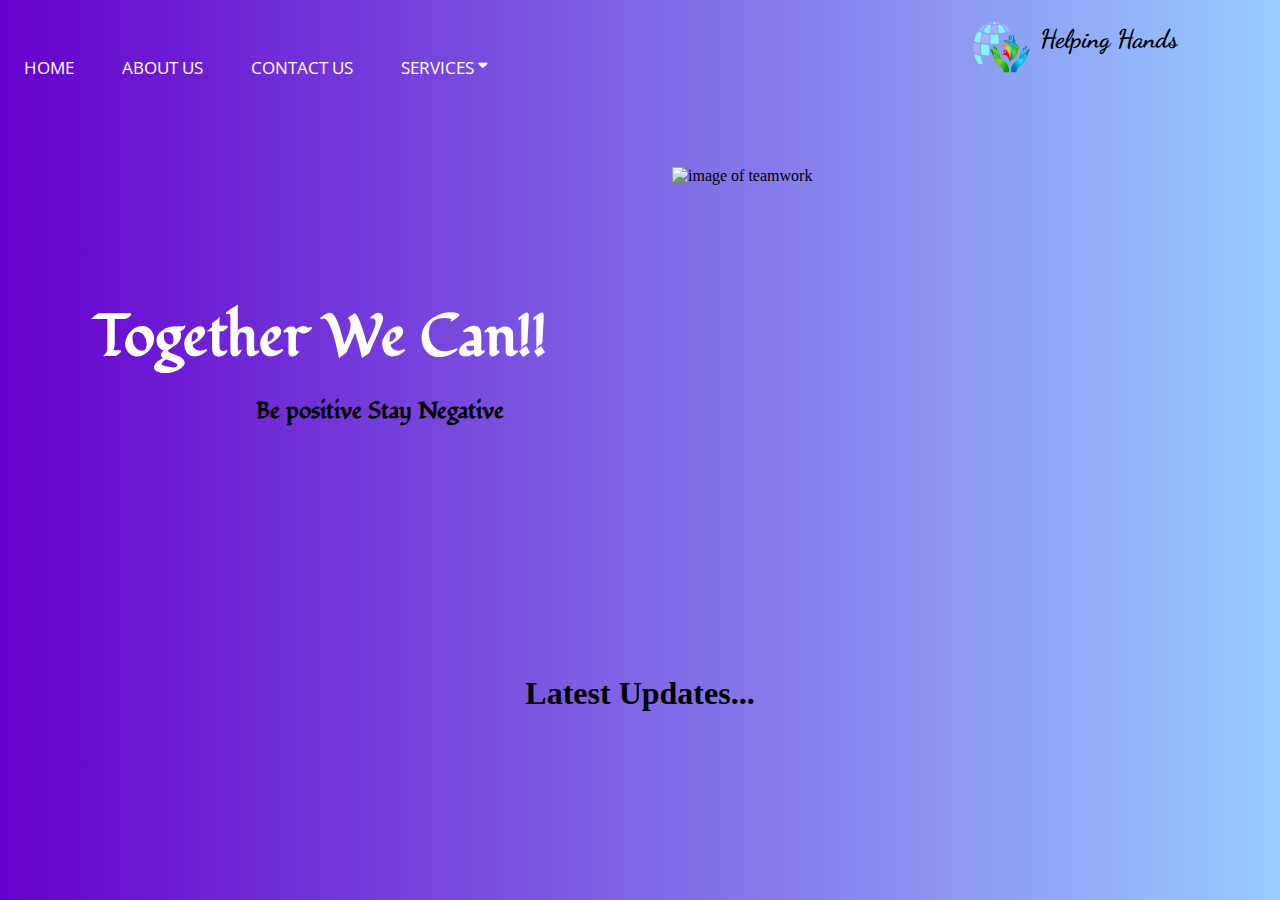
==== index.html @ 0d84560e "Rename home.html to index.html" ====
<!DOCTYPE html>
<html>
<head>
  <meta name="viewport" content="width=device-width, initial-scale=1.0">
  <title>Home</title>
  <link rel="stylesheet" href="home.css">
  <link rel="preconnect" href="https://fonts.gstatic.com">
  <link href="https://fonts.googleapis.com/css2?family=Open+Sans+Condensed:wght@300&display=swap" rel="stylesheet"
  <link rel="preconnect" href="https://fonts.gstatic.com">
<link href="https://fonts.googleapis.com/css2?family=Fondamento:ital@1&display=swap" rel="stylesheet">
<link rel="preconnect" href="https://fonts.gstatic.com">
<link href="https://fonts.googleapis.com/css2?family=Dancing+Script:wght@600&display=swap" rel="stylesheet">
<link rel="stylesheet" href="https://cdnjs.cloudflare.com/ajax/libs/font-awesome/4.7.0/css/font-awesome.min.css">
</head>
<body>
  <header class="head">
    <div class="navigation">


    <nav>
      <div class="hover">
      <button  src="‪C:\Users\HP\Desktop\3.jpg"class="btn">
        <!-- <i class="fa fa-caret-down"></i> -->
      </button>
      <div class="menu">
          <a href="home.html">Home</a>
          <a href="about.html">About Us</a>
          <a href="contact.html">Contact Us</a>
          <div class="dropdown">
          <button class=dropbtn>Services
          <i class="fa fa-caret-down"></i>
          </button>
          <div class="dropdown-content">
              <a href="cattring.html">Unemployment Section</a>
              <a href="healthcare.html">HealthCare tips</a>
              <a href="content-01.html">Student Section</a>
          </div>
          </div>
      </div>    </div>
    </nav>
    <div class="logo">
      <img src="logo1R.png" alt="logo">
      <h1>Helping Hands</h1>
    </div>
      </div>
    <section>
      <div class="leftside">
        <h1>Together We Can!!</h1>
        <h2>Be positive Stay Negative</h2>
      </div>
      <div class="rightside">
        <img src="G:\Helping hands\teamworkRemove.png" alt="image of teamwork">

      </div>
    </section>
      <!-- </header> -->
    <footer>
      <div class="foot">
        <div class="feet">
          <h1>Latest Updates...</h1>
        </div>
        <div class="feet">
          <h1>1st news</h1>
          <p>Lorem ipsum dolor sit amet, consectetur adipisicing elit, sed do eiusmod tempor incididunt ut labore et dolore magna aliqua.
             Ut enim ad minim veniam, quis nostrud exercitation ullamco laboris nisi ut aliquip ex ea commodo consequat.
             Duis aute irure dolor in reprehenderit in voluptate velit esse cillum dolore eu fugiat nulla pariatur.
             Excepteur sint occaecat cupidatat non proident, sunt in culpa qui officia deserunt mollit anim id est laborum.</p>
        </div>
        <div class="feet">
          <h1>2nd news</h1>
          <p>Lorem ipsum dolor sit amet, consectetur adipisicing elit, sed do eiusmod tempor incididunt ut labore et dolore magna aliqua.
             Ut enim ad minim veniam, quis nostrud exercitation ullamco laboris nisi ut aliquip ex ea commodo consequat.
             Duis aute irure dolor in reprehenderit in voluptate velit esse cillum dolore eu fugiat nulla pariatur.
             Excepteur sint occaecat cupidatat non proident, sunt in culpa qui officia deserunt mollit anim id est laborum.</p>
        </div>
        <div class="feet">
          <h1>3rd news</h1>
          <p>Lorem ipsum dolor sit amet, consectetur adipisicing elit, sed do eiusmod tempor incididunt ut labore et dolore magna aliqua.
             Ut enim ad minim veniam, quis nostrud exercitation ullamco laboris nisi ut aliquip ex ea commodo consequat.
             Duis aute irure dolor in reprehenderit in voluptate velit esse cillum dolore eu fugiat nulla pariatur.
             Excepteur sint occaecat cupidatat non proident, sunt in culpa qui officia deserunt mollit anim id est laborum.</p>
        </div>
      </div>
    </footer>
  </header>
  </body>
</html>
---- home.css ----
*{margin:0;padding:0;box-sizing: border-box;overflow: hidden;}

.head{
  /* background: red; */
  width:100%;
  height:100vh;
  background: linear-gradient(90deg,#6600cc,#99ccff);
  display: flex;
  flex-direction: column;
}
.navigation{
  width:100%;
  display: flex;
  /* background: purple; */
}
nav{
  /* background-color: red; */
  width:40%;
  height:15vh;
  display:flex;
  font-family: 'Open Sans Condensed', sans-serif;
}
.logo{
    /* background: green; */
    display:flex;
    width:60%;
    height:10vh;
    /* line-height: 14vh; */
    padding-left:35%;
}
.logo img{
  width:25%;
 height:10vh;
 /* background: yellow; */
/* margin-top:2vh; */
  /* margin-bottom: 2vh; */
  /* padding-bottom: 8vh; */
}
.logo h1{
  /* background: yellow; */
  font-size: 2vw;
  padding-top: 2.5vh;
  /* font-family: 'Source Sans Pro', sans-serif; */
  font-family: 'Dancing Script', cursive;
  /* border-bottom: 2px blueviolet; */
}
.hover{
  /* background: yellow; */
  width:100%;
}
.menu{
  /* background:#ff0066; */
  width:100%;
  height:15vh;
    display: flex;
  flex-direction:row;
  justify-content:space-around;
  align-items: center;
}
.btn{
  display: none;
}
/* @media only screen and (max-width:850px){


.btn{
  display: block;
  width:12%;
  height:6vh;
}
.btn:hover.menu{
  flex-direction: column;
  height:100vh;
  width:20%;
  justify-content: flex-start;
  margin-top: 2vh;
  background: black;
}
} */
.menu a{
  color: white;
  text-decoration: none;
  text-transform: uppercase;
  font-size: 1.3vw;
  /* background: green; */
}
.menu a:hover{
  font-weight: bold;
  font-size:1.5vw;
  text-decoration: underline;
}
.dropbtn{
  text-transform: uppercase;
  font-size: 1.3vw;
  background: none;
  border: none;
  color:white;
  font-family: 'Open Sans Condensed', sans-serif;
  /* background: black; */
}
.dropdown-content{
  /* background: yellow; */
  display: none;
  position:absolute;
  /* margin-top: 2vh; */
  box-shadow: 8px 8px 16px 8px rgba(0,0,0,0.4);
  background: linear-gradient(45deg,#6600cc,#99ccff);
}
.dropdown-content a{
  color: white;
  text-decoration: none;
  font-size: 1.3vw;
}
.dropdown-content a:hover{
  background: linear-gradient(45deg,#99ccff,#6600cc);
  text-decoration: none;
  font-size: 1.5vw;
}
.dropdown:hover .dropdown-content{
  display: flex;
  flex-direction: column;
}
section{
  /* background: red; */
  width:100%;
  display: flex;
  height:55vh;
}
.leftside{
  /* background: green; */
  width:50%;
  height:55vh;
  font-family: 'Fondamento', cursive;
}
.leftside h1{
    width: 100%;
    /* height: 13vh; */
    /* line-height: 30vh; */
    margin-top:18vh;
    font-size: 4.5vw;
    color: white;
    /* background: pink; */
    text-align: center;
}
.leftside h2{
  /* background: white; */
  margin-top: 2vh;
  padding-left: 40%;
  font-size: 1.8vw;
  animation: fadeIn 4s infinite;
}
@keyframes fadeIn {
0%{opacity: 0;}
25%{opacity: 0.5;}
50%{opacity: 1;}
75%{opacity: 0.5;}
100%{opacity: 0;}
}

.rightside{
  width:50%;
  height:55vh;
}
.rightside img{
  width:90%;
  /* margin-top: 2vh;
  margin-bottom: 2vh; */
  height:60vh;
  padding: 5%;
}
footer{
  width:100%;
  height:30vh;
  /* box-sizing: border-box;
    border: 2px red; */
  /* background: red; */
  /* text-align: center; */
  /* display: flex; */
  /* margin-top: 10vh; */
  /* align-items: center; */
}
.foot{
  display: flex;
  /* background: pink; */
    /* line-height: 10vh; */
    /* box-sizing: border-box; */
    /* border: 2px red;
    border-radius: 2px red; */
    /* box-shadow: 2px red; */
}
.feet{
  width:100%;
  /* height:30vh; */
  display: flex;
  flex-direction:column;
  align-items: center;
  flex-shrink: 0;
  /* line-height: 10vh; */
  position: relative;
  /* right: 0; */
  left: 0;
  /* overflow: hidden; */
  /* transform: translateX(100%); */
  animation: slideshow 15s linear infinite;
  /* background: green; */
}
.feet h1{
  /* line-height: 20vh; */
  margin-top: 5vh;
}
.feet p{
  margin-top: 4vh;
}
@keyframes slideshow {
    /* 0%{right:0%;}
    25%{right:100%;}
    37%{right:100%;}
    50%{right:200%;}
    62%{right:200%;}
    75%{right:300%;}
    87%{right:300%;}
    100%{right:0%;} */

    /* 0%{left:0%;}
    25%{left:-100%;}
    30%{left:-100%;}
    50%{left:-200%;}
    55%{left:-200%;}
    75%{left:-300%;}
    80%{left:-300%;}
    100%{left:-400%;} */

    0%{left:0%;}
    5%{left:0%;}
    33%{left:-100%;}
    45%{left:-100%;}
    66%{left:-200%;}
    74%{left:-200%;}
    90%{left:-300%;}
    100%{left:-300%;}
    /* 100%{left:-400%;} */

    /* 0%{transform: translateX(0%);}
    100%{transform: translateX(100%);} */

    /* 0%{right:0%;}
    5%{right:0%;}
    33%{right:100%;}
    45%{right:100%;}
    66%{right:200%;}
    74%{right:200%;}
    90%{right:300%;}
    100%{right:300%;} */
}
 @media only screen and (max-width:1227px ){
   *{margin:0;padding:0;box-sizing: border-box;overflow: hidden;}

   .head{
     /* background: red; */
     width:100%;
     height:100vh;
     background: linear-gradient(90deg,#6600cc,#99ccff);
     display: flex;
   }
   .navigation{
     width:100%;
     display: flex;
     /* background: pink; */
   }
   nav{
     /* background-color:red; */
     width:20%;
     /* height:100vh; */
     display:flex;
     font-family: 'Open Sans Condensed', sans-serif;
   }
   .logo{
       /* background: green; */
       display:flex;
       width:60%;
       height:10vh;
       /* line-height: 14vh; */
       padding-left:45%;
   }
   .logo img{
     width:100%;
    height:10vh;
    /* background: yellow; */
   /* margin-top:2vh; */
     /* margin-bottom: 2vh; */
     /* padding-bottom: 8vh; */
   }
   .logo h1{
     /* background: yellow; */
     font-size: 2vw;
     padding-top: 2.5vh;
     /* font-family: 'Source Sans Pro', sans-serif; */
     font-family: 'Dancing Script', cursive;
     /* border-bottom: 2px blueviolet; */
   }
   .menu{
     /* background:#ff0066; */
     width:20%;
     height:100vh;
     display: none;
     position: absolute;
     background: black;
     transition: width 2s;

   }
   .btn{
     /* background: green; */
     display:block;
     width:50px;
     height:10vh;
   }

   .menu a{
     color: white;
     text-decoration: none;
     text-transform: uppercase;
     font-size: 2vw;
     margin-top: 5vh;
     width:100%;
     display: flex;
   flex-direction:column;
   align-items: center;
     /* background: green; */
   }
   .menu a:hover{
     font-weight: bold;
     font-size:2.5vw;
     text-decoration: underline;
   }
   .dropdown{margin-top: 5vh;
     text-align: center;
     /* position: relative; */
   }
   .dropbtn{
     text-transform: uppercase;
     font-size: 2vw;
     background: none;
     border: none;
     color:white;
     font-family: 'Open Sans Condensed', sans-serif;
     /* background: black; */
   }
   .dropdown-content{
     /* background: yellow; */
     display: none;
     position:absolute;
     box-shadow: 8px 8px 16px 8px rgba(0,0,0,0.4);
     background: linear-gradient(45deg,#0a0f0f,black );
     margin-left: 20%;
   }
   .dropdown-content a{
     color: white;
     text-decoration: none;
     font-size: 2vw;
   }
   .dropdown-content a:hover{
     /* background: black; */
     text-decoration:underline;
     font-size: 2.2vw;

   }
   .dropdown:hover .dropdown-content{
     display: flex;
     flex-direction: column;
     /* position: absolute; */
   }
   /* .hover{
       transition: width 2s;
     position:relative;
   } */
   .hover:hover .menu{
       display: block;
       width:20%;
       /* position: absolute; */
   }



   section{
     /* background: red; */
     width:100%;
     display: flex;
     /* flex-direction: column; */
     height:40vh;
   }
   .leftside{
     /* background: green; */
     /* width:50%; */
     width: 100%;
     /* height:55vh; */
     height: 40vh;
     font-family: 'Fondamento', cursive;
   }
   .leftside h1{
       width: 100%;
       /* height: 13vh; */
       /* line-height: 30vh; */
       margin-top:18vh;
       font-size: 8vw;
       color: white;
       /* background: pink; */
       text-align: center;
   }
   .leftside h2{
     /* background: white; */
     margin-top: 2vh;
     padding-left: 40%;
     font-size: 4vw;
     animation: fadeIn 4s infinite;
   }
   @keyframes fadeIn {
   0%{opacity: 0;}
   25%{opacity: 0.5;}
   50%{opacity: 1;}
   75%{opacity: 0.5;}
   100%{opacity: 0;}
   }

   /* .rightside{
     width:50%;
     height:55vh;
   }
   .rightside img{
     width:90%; */
     /* margin-top: 2vh;
     margin-bottom: 2vh; */
     /* height:60vh;
     padding: 5%;
   } */

   .rightside{
     display:none;
   }
   footer{
     width:100%;
     height:30vh;
     /* box-sizing: border-box;
       border: 2px red; */
     /* background: red; */
     /* text-align: center; */
     /* display: flex; */
     /* margin-top: 10vh; */
     /* align-items: center; */
     /* animation: slideshow 10s linear infinite; */
   }
   .foot{
     display: flex;
     /* background: pink; */
       /* line-height: 10vh; */
       /* box-sizing: border-box; */
       /* border: 2px red;
       border-radius: 2px red; */
       /* box-shadow: 2px red; */
   }
   .feet{
     width:100%;
     /* height:30vh; */
     display: flex;
     flex-direction:column;
     align-items: center;
     flex-shrink: 0;
     /* line-height: 10vh; */
     position: relative;
     /* right: 0; */
     left: 0;
     /* overflow: hidden; */
     /* transform: translateX(100%); */
     animation: slideshow 15s linear infinite;
     /* background: green; */
   }
   .feet h1{
     /* line-height: 20vh; */
     margin-top: 5vh;
   }
   .feet p{
     margin-top: 4vh;
   }
   @keyframes slideshow {
       /* 0%{right:0%;}
       25%{right:100%;}
       37%{right:100%;}
       50%{right:200%;}
       62%{right:200%;}
       75%{right:300%;}
       87%{right:300%;}
       100%{right:0%;} */

       /* 0%{left:0%;}
       25%{left:-100%;}
       30%{left:-100%;}
       50%{left:-200%;}
       55%{left:-200%;}
       75%{left:-300%;}
       80%{left:-300%;}
       100%{left:-400%;} */

       0%{left:0%;}
       5%{left:0%;}
       33%{left:-100%;}
       45%{left:-100%;}
       66%{left:-200%;}
       74%{left:-200%;}
       90%{left:-300%;}
       100%{left:-300%;}
       /* 100%{left:-400%;} */

       /* 0%{transform: translateX(0%);}
       100%{transform: translateX(100%);} */

       /* 0%{right:0%;}
       5%{right:0%;}
       33%{right:100%;}
       45%{right:100%;}
       66%{right:200%;}
       74%{right:200%;}
       90%{right:300%;}
       100%{right:300%;} */
   }

 }
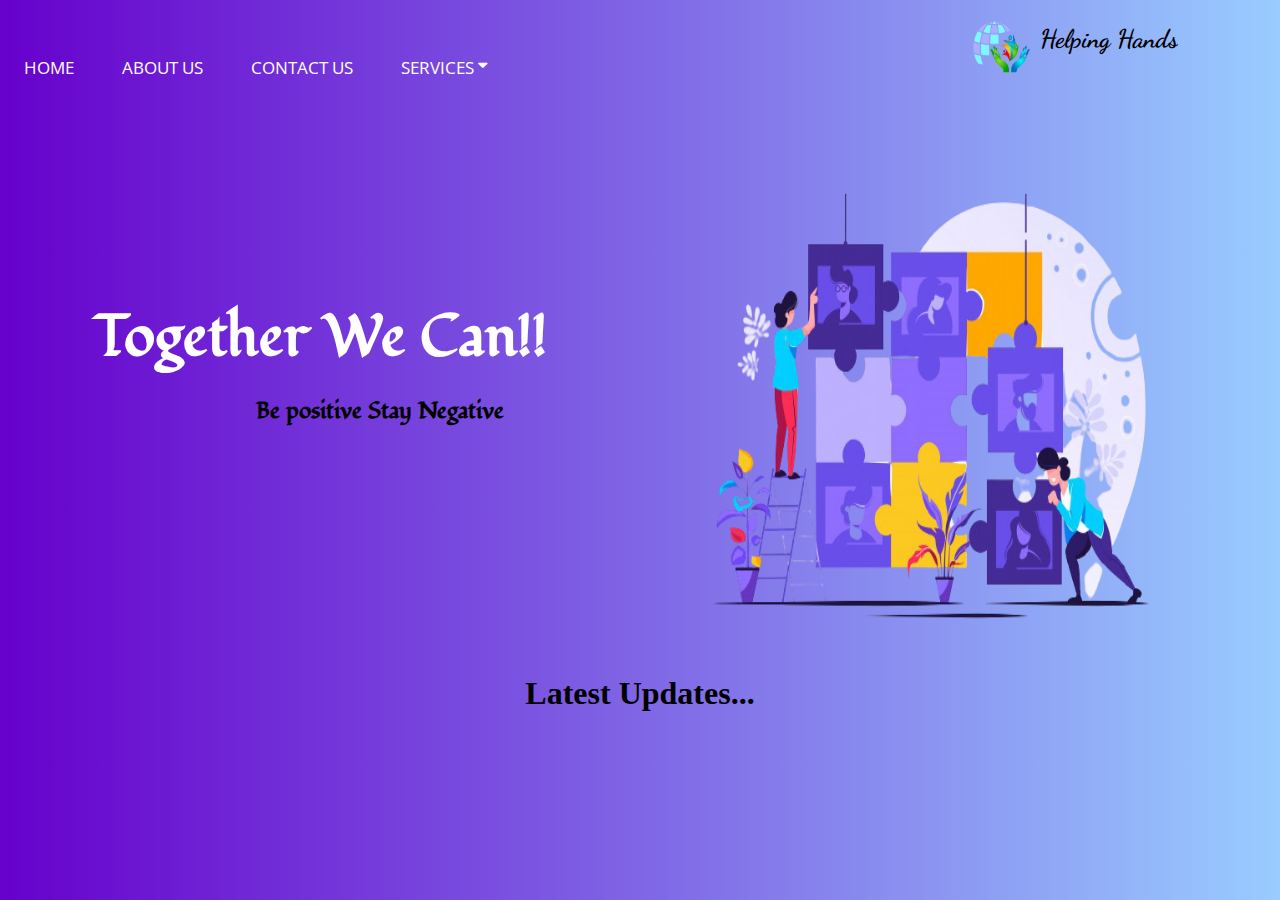
==== commit 1845648f: "Update index.html" ====
--- a/index.html
+++ b/index.html
@@ -19,7 +19,7 @@
 
     <nav>
       <div class="hover">
-      <button  src="‪C:\Users\HP\Desktop\3.jpg"class="btn">
+      <button  src="‪3.jpg"class="btn">
         <!-- <i class="fa fa-caret-down"></i> -->
       </button>
       <div class="menu">
@@ -31,7 +31,7 @@
           <i class="fa fa-caret-down"></i>
           </button>
           <div class="dropdown-content">
-              <a href="cattring.html">Unemployment Section</a>
+              <a href="cattringhtml">Unemployment Section</a>
               <a href="healthcare.html">HealthCare tips</a>
               <a href="content-01.html">Student Section</a>
           </div>
@@ -49,7 +49,7 @@
         <h2>Be positive Stay Negative</h2>
       </div>
       <div class="rightside">
-        <img src="G:\Helping hands\teamworkRemove.png" alt="image of teamwork">
+        <img src="teamworkRemove.png" alt="image of teamwork">
 
       </div>
     </section>
